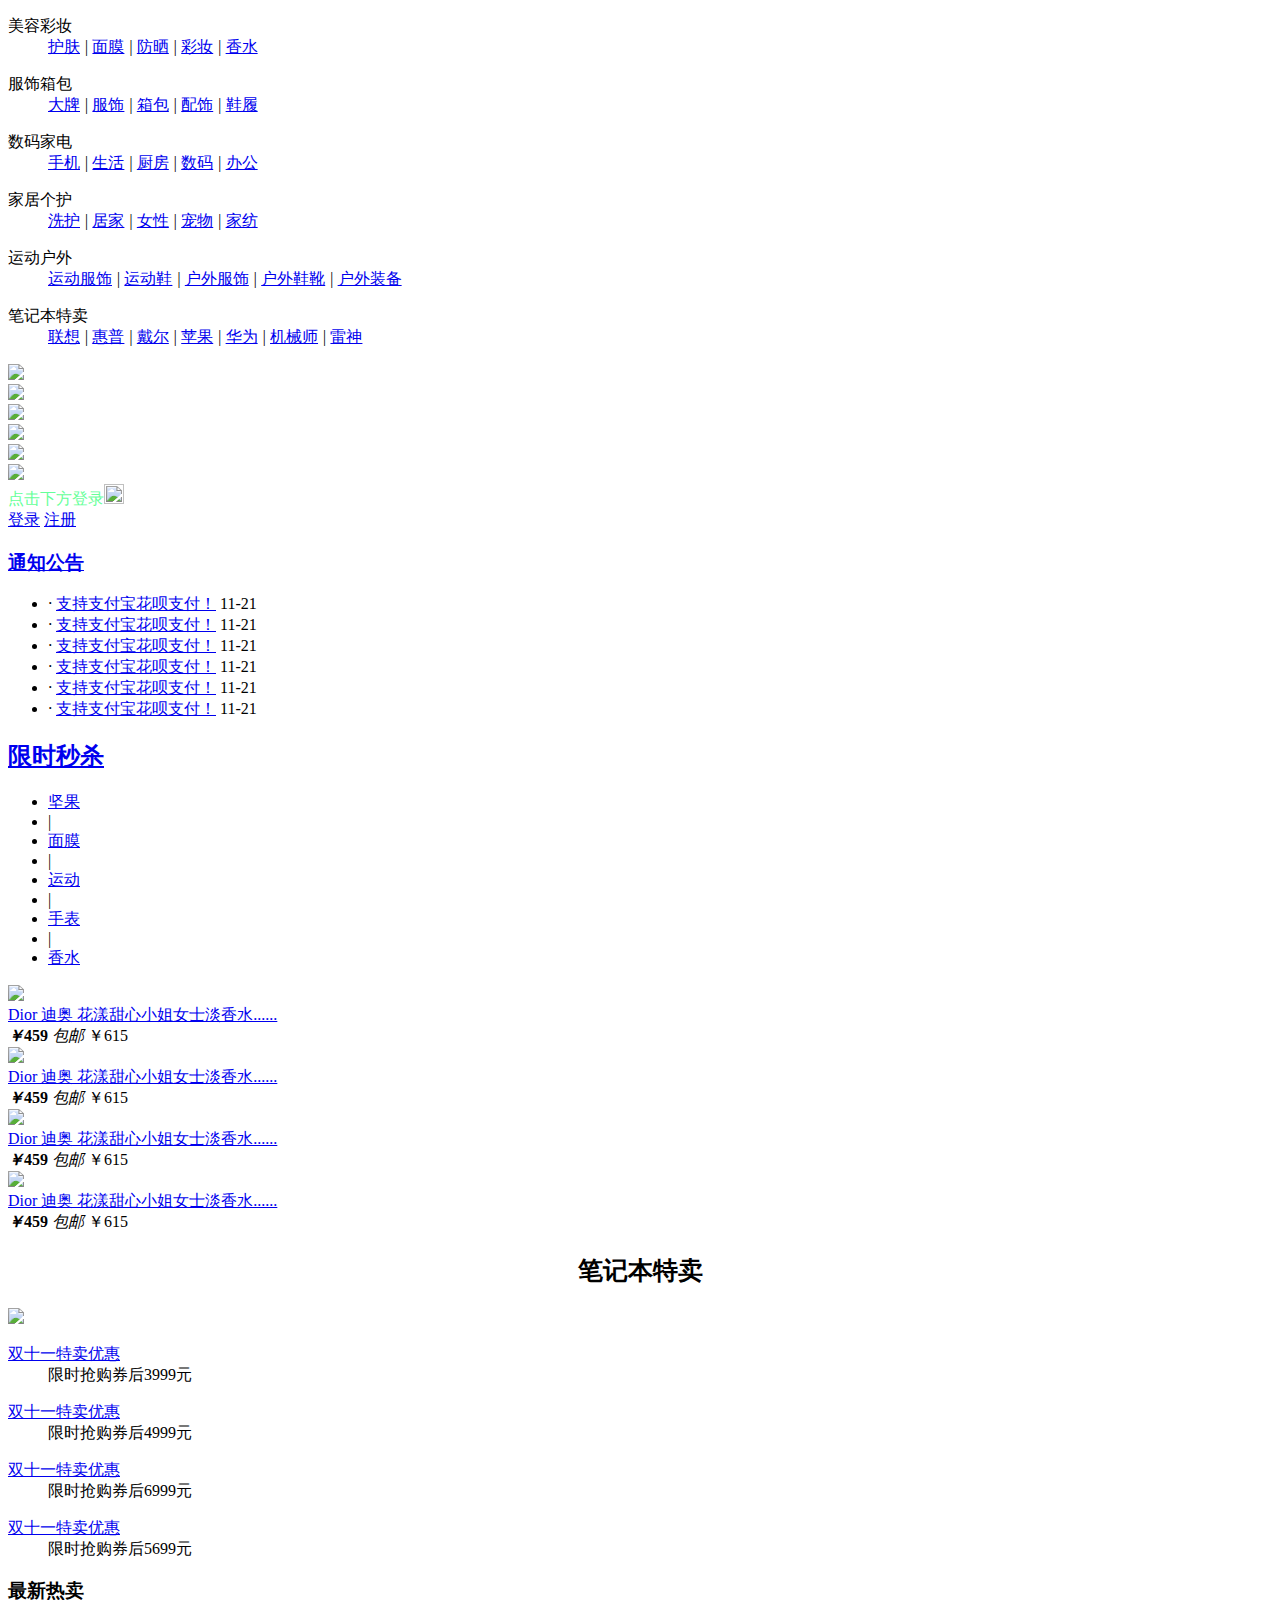
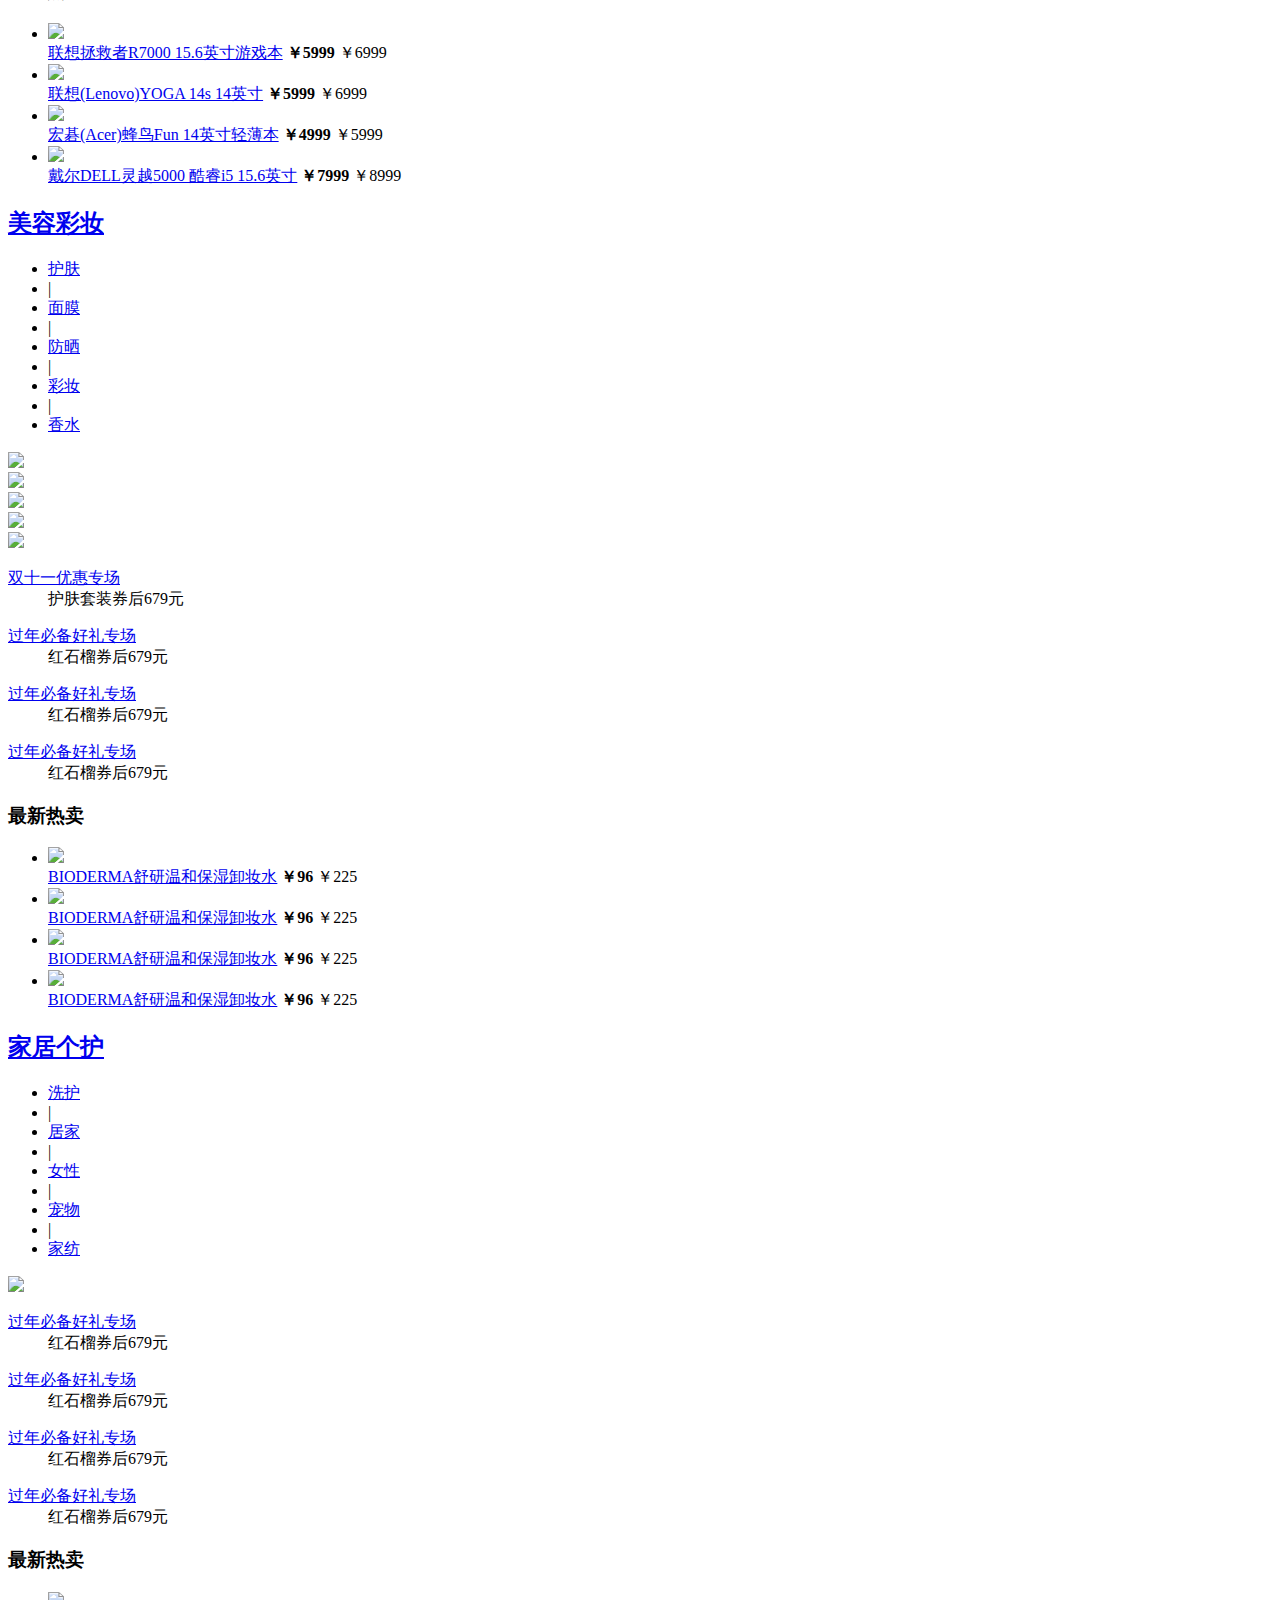
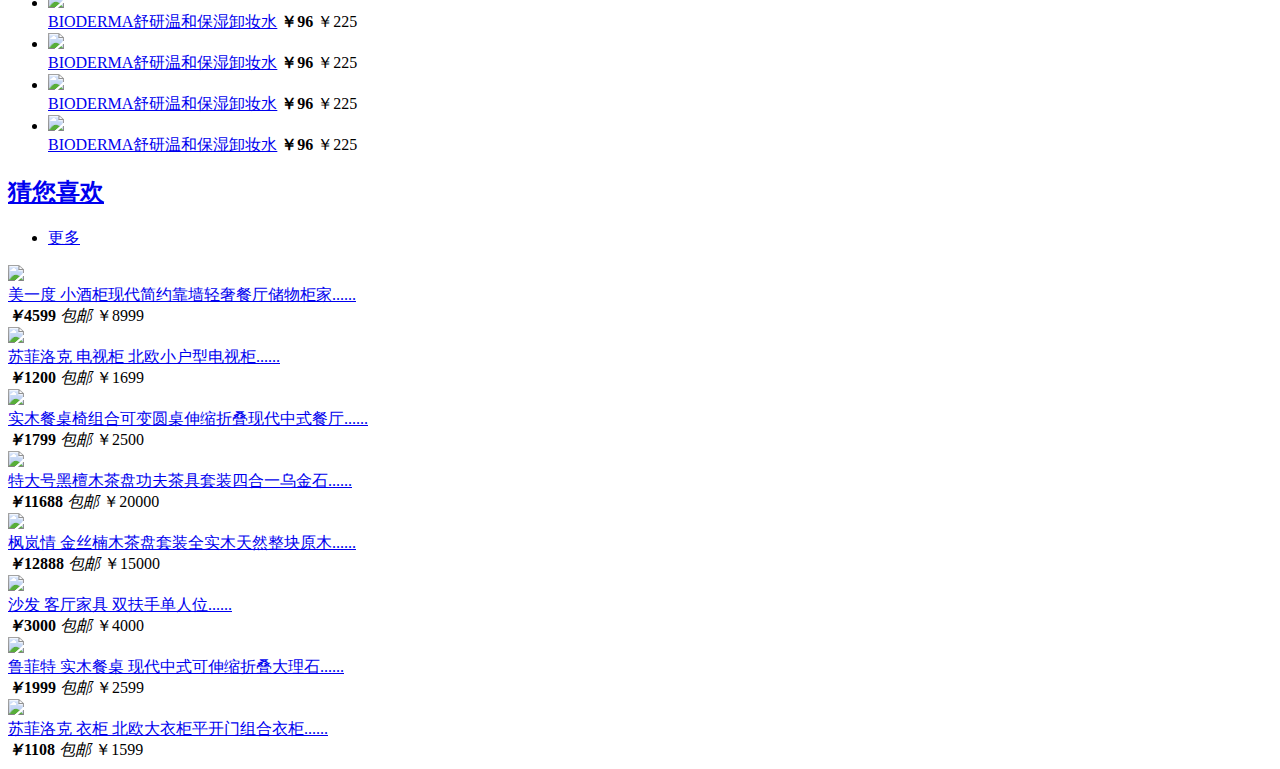
==== src/main/resources/templates/html/index.html @ c5b9b055 "commit Message" ====
<!DOCTYPE html>
<html lang="en" xmlns:th="http://www.thymeleaf.org">
<head>
<meta http-equiv="Content-Type" content="text/html; charset=utf-8" />
<title>首页面展示</title>
    <link rel="stylesheet" type="text/css" href="/layui/css/layui.css" > <!--引入layui的样式-->
    <link rel="stylesheet" type="text/css" href="/css/index.css">
    <link rel="stylesheet" type="text/css" href="/css/common.css">
    <script src="/layui/layui.js"></script>
    <meta http-equiv="refresh" content="120"> <!--页面几分钟刷新一次-->
</head>

<body>
<harder><div th:replace="html/Top.html :: myharder"  ></div></harder>
        <div id="main">
            <div class="container">
                <div class="section first-floor clear">
                    <div class="left">
                        <div id="navigation-category-content">
                            <dl>
                                <dt>美容彩妆</dt>
                                <dd>
                                    <a href="#">护肤</a>
                                    <em>|</em>
                                    <a href="#">面膜</a>
                                    <em>|</em>
                                    <a href="#">防晒</a>
                                    <em>|</em>
                                    <a href="#">彩妆</a>
                                    <em>|</em>
                                    <a href="#">香水</a>
                                </dd>
                            </dl>
                            <dl>
                                <dt>服饰箱包</dt>
                                <dd>
                                    <a href="#">大牌</a>
                                    <em>|</em>
                                    <a href="#">服饰</a>
                                    <em>|</em>
                                    <a href="#">箱包</a>
                                    <em>|</em>
                                    <a href="#">配饰</a>
                                    <em>|</em>
                                    <a href="#">鞋履</a>
                                </dd>
                            </dl>
                            <dl>
                                <dt>数码家电</dt>
                                <dd>
                                    <a href="#">手机</a>
                                    <em>|</em>
                                    <a href="#">生活</a>
                                    <em>|</em>
                                    <a href="#">厨房</a>
                                    <em>|</em>
                                    <a href="#">数码</a>
                                    <em>|</em>
                                    <a href="#">办公</a>
                                </dd>
                            </dl>
                            <dl>
                                <dt>家居个护</dt>
                                <dd>
                                    <a href="#">洗护</a>
                                    <em>|</em>
                                    <a href="#">居家</a>
                                    <em>|</em>
                                    <a href="#">女性</a>
                                    <em>|</em>
                                    <a href="#">宠物</a>
                                    <em>|</em>
                                    <a href="#">家纺</a>
                                </dd>
                            </dl>
                            <dl>
                                <dt>运动户外</dt>
                                <dd>
                                    <a href="#">运动服饰</a>
                                    <em>|</em>
                                    <a href="#">运动鞋</a>
                                    <em>|</em>
                                    <a href="#">户外服饰</a>
                                    <em>|</em>
                                    <a href="#">户外鞋靴</a>
                                    <em>|</em>
                                    <a href="#">户外装备</a>
                                </dd>
                            </dl>
                            <dl>
                                <dt>笔记本特卖</dt>
                                <dd>
                                    <a href="#">联想</a>
                                    <em>|</em>
                                    <a href="#">惠普</a>
                                    <em>|</em>
                                    <a href="#">戴尔</a>
                                    <em>|</em>
                                    <a href="#">苹果</a>
                                    <em>|</em>
                                    <a href="#">华为</a>
                                    <em>|</em>
                                    <a href="#">机械师</a>
                                    <em>|</em>
                                    <a href="#">雷神</a>
                                </dd>
                            </dl>
                        </div>
                    </div>
                    <div class="center">
                            <div class="layui-carousel" id="test1">
                                <div carousel-item>
                                    <div><img src="/pic/z1.jpg"></div>
                                    <div><img src="/pic/z2.jpg"></div>
                                    <div><img src="/pic/z3.jpg"></div>
                                    <div><img src="/pic/z4.jpg"></div>
                                    <div><img src="/pic/z5.jpg"></div>
                                </div>

                                <script>
                                    layui.use('carousel', function(){
                                        var carousel = layui.carousel;
                                        //建造实例
                                        carousel.render({
                                            elem: '#test1'
                                            ,width: '500px' //设置容器宽度
                                            ,height:'450px'
                                            ,arrow: 'hover' //悬停显示箭头
                                            ,anim: 'fade' //切换动画方式
                                            ,interval: 2000 //切换的时间
                                        });
                                    });
                                </script>
                    </div>
                    </div>
                    <div class="right">
                        <div class="user">
                            <img src="/img/avatar.png">
                            <div class="welcome"><span style="color:#6F9;">点击下方登录</span><img src="/img/down.gif" style="width:20px; height:20px;"/> </div>
                            <div>
                                <a href="/Login/login" class="login" onmousemove="this.style.backgroundColor='#C09'" onmouseout="this.style.backgroundColor='#E00000'" >登录</a>
                                <a href="/Login/registered" class="register" onmousemove="this.style.backgroundColor='#C09'" onmouseout="this.style.backgroundColor='#009900'">注册</a>
                            </div>
                        </div>
                        <div class="notice">
                            <h3>
                                <a href="#">通知公告</a>
                            </h3>
                            <ul>
                                <li>
                                    <em>&middot;</em>
                                    <a href="#">支持支付宝花呗支付！</a>
                                    <span>11-21</span>
                                </li>
                                <li>
                                    <em>&middot;</em>
                                    <a href="#">支持支付宝花呗支付！</a>
                                    <span>11-21</span>
                                </li>
                                <li>
                                    <em>&middot;</em>
                                    <a href="#">支持支付宝花呗支付！</a>
                                    <span>11-21</span>
                                </li>
                                <li>
                                    <em>&middot;</em>
                                    <a href="#">支持支付宝花呗支付！</a>
                                    <span>11-21</span>
                                </li>
                                <li>
                                    <em>&middot;</em>
                                    <a href="#">支持支付宝花呗支付！</a>
                                    <span>11-21</span>
                                </li>
                                <li>
                                    <em>&middot;</em>
                                    <a href="#">支持支付宝花呗支付！</a>
                                    <span>11-21</span>
                                </li>
                            </ul>
                        </div>
                    </div>
                </div>
                <div class="section second-floor goods-list-row clear">
                    <div class="section-heading clear">
                        <h2 class="float-left">
                            <a href="#">限时秒杀</a>
                        </h2>
                        <ul class="float-right">
                            <li>
                                <a href="#">坚果</a>
                            </li>
                            <li class="separator">|</li>
                            <li>
                                <a href="#">面膜</a>
                            </li>
                            <li class="separator">|</li>
                            <li>
                                <a href="#">运动</a>
                            </li>
                            <li class="separator">|</li>
                            <li>
                                <a href="#">手表</a>
                            </li>
                            <li class="separator">|</li>
                            <li>
                                <a href="#">香水</a>
                            </li>
                        </ul>
                    </div>

                    <div class="goods-list-item">
                        <div class="layui-anim layui-anim-scale">
                        <div class="goods-list-image">
                            <a href="#">
                                <img src="/pic/goods/1.jpg">
                            </a>
                        </div>
                        <div class="goods-list-name">
                            <a href="#">Dior 迪奥 花漾甜心小姐女士淡香水......</a>
                        </div>
                        <div class="goods-list-info">
                            <strong><em>￥</em>459</strong>
                            <em>包邮</em>
                            <span>￥615</span>
                        </div>
                        </div>
                    </div>
                    <div class="goods-list-item">
                        <div class="layui-anim layui-anim-scale">
                        <div class="goods-list-image">
                            <a href="#">
                                <img src="/pic/goods/2.jpg">
                            </a>
                        </div>
                        <div class="goods-list-name">
                            <a href="#">Dior 迪奥 花漾甜心小姐女士淡香水......</a>
                        </div>
                        <div class="goods-list-info">
                            <strong><em>￥</em>459</strong>
                            <em>包邮</em>
                            <span>￥615</span>
                        </div>
                        </div>
                    </div>
                    <div class="goods-list-item">
                        <div class="layui-anim layui-anim-scale">
                            <div class="goods-list-image">
                                <a href="#">
                                    <img src="/pic/goods/3.jpg">
                                </a>
                            </div>
                            <div class="goods-list-name">
                                <a href="#">Dior 迪奥 花漾甜心小姐女士淡香水......</a>
                            </div>
                            <div class="goods-list-info">
                                <strong><em>￥</em>459</strong>
                                <em>包邮</em>
                                <span>￥615</span>
                            </div>
                        </div>
                    </div>
                    <div class="goods-list-item">
                        <div class="layui-anim layui-anim-scale">
                        <div class="goods-list-image">
                            <a href="#">
                                <img src="/pic/goods/4.jpg">
                            </a>
                        </div>
                        <div class="goods-list-name">
                            <a href="#">Dior 迪奥 花漾甜心小姐女士淡香水......</a>
                        </div>
                        <div class="goods-list-info">
                            <strong><em>￥</em>459</strong>
                            <em>包邮</em>
                            <span>￥615</span>
                        </div>
                    </div>
                    </div>
                </div>
                <div class="section-heading clear">
                    <h2 style="font-size: 25px; font-family: 'Arial Rounded MT Bold'" align="center">笔记本特卖</h2>
                </div>
                <div class="section fourth-floor clear">
                    <div class="left">
                        <a href="#">
                            <img src="/pic/ad/bjb1.jpg">
                        </a>
                    </div>
                    <div class="center">
                        <div class="center-row clear">
                            <div class="center-grid float-left">
                                <dl style="background: url('/pic/ad/bjb2.jpg') center bottom no-repeat;">
                                    <dt>
                                        <a href="#">双十一特卖优惠</a>
                                    </dt>
                                    <dd>限时抢购券后3999元</dd>
                                </dl>
                            </div>
                            <div class="center-grid float-left">
                                <dl style="background: url('/pic/ad/bjb3.jpg') center bottom no-repeat;">
                                    <dt>
                                        <a href="#">双十一特卖优惠</a>
                                    </dt>
                                    <dd>限时抢购券后4999元</dd>
                                </dl>
                            </div>
                        </div>
                        <div class="center-row clear">
                            <div class="center-grid float-left">
                                <dl style="background: url('/pic/ad/bjb4.jpg') center bottom no-repeat;">
                                    <dt>
                                        <a href="#">双十一特卖优惠</a>
                                    </dt>
                                    <dd>限时抢购券后6999元</dd>
                                </dl>
                            </div>
                            <div class="center-grid float-left">
                                <dl style="background: url('/pic/ad/bjb5.jpg') center bottom no-repeat;">
                                    <dt>
                                        <a href="#">双十一特卖优惠</a>
                                    </dt>
                                    <dd>限时抢购券后5699元</dd>
                                </dl>
                            </div>
                        </div>
                    </div>
                    <div class="right">
                        <div class="goods-ranking-list">
                            <h3>最新热卖</h3>
                            <ul>
                                <li>
                                    <img src="/pic/ad/rm1.jpg">
                                    <div>
                                        <a href="#">联想拯救者R7000 15.6英寸游戏本</a>
                                        <strong>￥5999</strong>
                                        <span>￥6999</span>
                                    </div>
                                </li>
                                <li>
                                    <img src="/pic/ad/rm2.jpg">
                                    <div>
                                        <a href="#">联想(Lenovo)YOGA 14s 14英寸</a>
                                        <strong>￥5999</strong>
                                        <span>￥6999</span>
                                    </div>
                                </li>
                                <li>
                                    <img src="/pic/ad/rm3.jpg">
                                    <div>
                                        <a href="#">宏碁(Acer)蜂鸟Fun 14英寸轻薄本</a>
                                        <strong>￥4999</strong>
                                        <span>￥5999</span>
                                    </div>
                                </li>
                                <li>
                                    <img src="/pic/ad/rm4.jpg">
                                    <div>
                                        <a href="#">戴尔DELL灵越5000 酷睿i5 15.6英寸</a>
                                        <strong>￥7999</strong>
                                        <span>￥8999</span>
                                    </div>
                                </li>
                            </ul>
                        </div>
                    </div>
                </div>
                <div class="section-heading clear">
                    <h2 class="float-left">
                        <a href="#">美容彩妆</a>
                    </h2>
                    <ul class="float-right">
                        <li>
                            <a href="#">护肤</a>
                        </li>
                        <li class="separator">|</li>
                        <li>
                            <a href="#">面膜</a>
                        </li>
                        <li class="separator">|</li>
                        <li>
                            <a href="#">防晒</a>
                        </li>
                        <li class="separator">|</li>
                        <li>
                            <a href="#">彩妆</a>
                        </li>
                        <li class="separator">|</li>
                        <li>
                            <a href="#">香水</a>
                        </li>
                    </ul>
                </div>
                <div class="section third-floor clear">
                    <div class="left">
                        <a href="#">
                            <div class="layui-carousel" id="test2">
                                <div carousel-item>
                                    <div><img src="/pic/ad/1.png"></div>
                                    <div><img src="/pic/ad/hf1.jpg"></div>
                                    <div><img src="/pic/ad/hf2.jpg"></div>
                                    <div><img src="/pic/ad/hf3.jpg"></div>
                                    <div><img src="/pic/ad/hf4.jpg"></div>
                                </div>
                            </div>
                        </a>
                        <script>
                            layui.use('carousel', function(){
                                var carousel = layui.carousel;
                                //建造实例
                                carousel.render({
                                    elem: '#test2'
                                    ,width: '235px' //设置容器宽度
                                    ,height:'490px'
                                    ,arrow: 'hover' //悬停显示箭头
                                    ,anim: 'fade' //切换动画方式
                                    ,indicator:'none'
                                    ,interval: 2000 //切换的时间

                                });
                            });
                        </script>
                    </div>
                    <div class="center">
                        <div class="center-row clear">
                            <div class="center-grid float-left">
                                <dl style="background: url('/pic/ad/3.png') center bottom no-repeat;">
                                    <dt>
                                        <a href="#">双十一优惠专场</a>
                                    </dt>
                                    <dd>护肤套装券后679元</dd>
                                </dl>
                            </div>
                            <div class="center-grid float-left">
                                <dl style="background: url('/pic/ad/4.png') center bottom no-repeat;">
                                    <dt>
                                        <a href="#">过年必备好礼专场</a>
                                    </dt>
                                    <dd>红石榴券后679元</dd>
                                </dl>
                            </div>
                        </div>
                        <div class="center-row clear">
                            <div class="center-grid float-left">
                                <dl style="background: url('/pic/ad/5.png') center bottom no-repeat;">
                                    <dt>
                                        <a href="#">过年必备好礼专场</a>
                                    </dt>
                                    <dd>红石榴券后679元</dd>
                                </dl>
                            </div>
                            <div class="center-grid float-left">
                                <dl style="background: url('/pic/ad/6.png') center bottom no-repeat;">
                                    <dt>
                                        <a href="#">过年必备好礼专场</a>
                                    </dt>
                                    <dd>红石榴券后679元</dd>
                                </dl>
                            </div>
                        </div>
                    </div>
                    <div class="right">
                        <div class="goods-ranking-list">
                            <h3>最新热卖</h3>
                            <ul>
                                <li>
                                    <img src="/pic/goods/5.jpg">
                                    <div>
                                        <a href="#">BIODERMA舒研温和保湿卸妆水</a>
                                        <strong>￥96</strong>
                                        <span>￥225</span>
                                    </div>
                                </li>
                                <li>
                                    <img src="/pic/goods/6.jpg">
                                    <div>
                                        <a href="#">BIODERMA舒研温和保湿卸妆水</a>
                                        <strong>￥96</strong>
                                        <span>￥225</span>
                                    </div>
                                </li>
                                <li>
                                    <img src="/pic/goods/7.jpg">
                                    <div>
                                        <a href="#">BIODERMA舒研温和保湿卸妆水</a>
                                        <strong>￥96</strong>
                                        <span>￥225</span>
                                    </div>
                                </li>
                                <li>
                                    <img src="/pic/goods/8.jpg">
                                    <div>
                                        <a href="#">BIODERMA舒研温和保湿卸妆水</a>
                                        <strong>￥96</strong>
                                        <span>￥225</span>
                                    </div>
                                </li>
                            </ul>
                        </div>
                    </div>
                </div>
               <div class="section-heading clear">
                    <h2 class="float-left">
                        <a href="#">家居个护</a>
                    </h2>
                    <ul class="float-right">
                        <li>
                            <a href="#">洗护</a>
                        </li>
                        <li class="separator">|</li>
                        <li>
                            <a href="#">居家</a>
                        </li>
                        <li class="separator">|</li>
                        <li>
                            <a href="#">女性</a>
                        </li>
                        <li class="separator">|</li>
                        <li>
                            <a href="#">宠物</a>
                        </li>
                        <li class="separator">|</li>
                        <li>
                            <a href="#">家纺</a>
                        </li>
                    </ul>
                </div>
                <div class="section fourth-floor clear">
                    <div class="left">
                        <a href="#">
                            <img src="/pic/ad/2.png">
                        </a>
                    </div>
                    <div class="center">
                        <div class="center-row clear">
                            <div class="center-grid float-left">
                                <dl style="background: url('/pic/ad/6.png') center bottom no-repeat;">
                                    <dt>
                                        <a href="#">过年必备好礼专场</a>
                                    </dt>
                                    <dd>红石榴券后679元</dd>
                                </dl>
                            </div>
                            <div class="center-grid float-left">
                                <dl style="background: url('/pic/ad/7.png') center bottom no-repeat;">
                                    <dt>
                                        <a href="#">过年必备好礼专场</a>
                                    </dt>
                                    <dd>红石榴券后679元</dd>
                                </dl>
                            </div>
                        </div>
                        <div class="center-row clear">
                            <div class="center-grid float-left">
                                <dl style="background: url('/pic/ad/8.png') center bottom no-repeat;">
                                    <dt>
                                        <a href="#">过年必备好礼专场</a>
                                    </dt>
                                    <dd>红石榴券后679元</dd>
                                </dl>
                            </div>
                            <div class="center-grid float-left">
                                <dl style="background: url('/pic/ad/6.png') center bottom no-repeat;">
                                    <dt>
                                        <a href="#">过年必备好礼专场</a>
                                    </dt>
                                    <dd>红石榴券后679元</dd>
                                </dl>
                            </div>
                        </div>
                    </div>
                    <div class="right">
                        <div class="goods-ranking-list">
                            <h3>最新热卖</h3>
                            <ul>
                                <li>
                                    <img src="/pic/goods/9.jpg">
                                    <div>
                                        <a href="#">BIODERMA舒研温和保湿卸妆水</a>
                                        <strong>￥96</strong>
                                        <span>￥225</span>
                                    </div>
                                </li>
                                <li>
                                    <img src="/pic/goods/10.jpg">
                                    <div>
                                        <a href="#">BIODERMA舒研温和保湿卸妆水</a>
                                        <strong>￥96</strong>
                                        <span>￥225</span>
                                    </div>
                                </li>
                                <li>
                                    <img src="/pic/goods/11.jpg">
                                    <div>
                                        <a href="#">BIODERMA舒研温和保湿卸妆水</a>
                                        <strong>￥96</strong>
                                        <span>￥225</span>
                                    </div>
                                </li>
                                <li>
                                    <img src="/pic/goods/12.jpg">
                                    <div>
                                        <a href="#">BIODERMA舒研温和保湿卸妆水</a>
                                        <strong>￥96</strong>
                                        <span>￥225</span>
                                    </div>
                                </li>
                            </ul>
                        </div>
                    </div>
                </div>
                <div class="section-heading clear">
                    <h2 class="float-left">
                        <a href="#">猜您喜欢</a>
                    </h2>
                    <ul class="float-right">
                        <li>
                            <a href="#">更多</a>
                        </li>
                    </ul>
                </div>
                <div class="section fifth-floor goods-list-row clear">
                    <div class="goods-list-item">
                        <div class="layui-anim layui-anim-rotate">
                        <div class="goods-list-image">
                            <a href="#">
                                <img src="/pic/goods/jj1.jpg">
                            </a>
                        </div>
                        </div>
                        <div class="goods-list-name">
                            <a href="#">美一度 小酒柜现代简约靠墙轻奢餐厅储物柜家......</a>
                        </div>
                        <div class="goods-list-info">
                            <strong><em>￥</em>4599</strong>
                            <em>包邮</em>
                            <span>￥8999</span>
                        </div>
                    </div>
                    <div class="goods-list-item">
                        <div class="layui-anim layui-anim-scaleSpring">
                        <div class="goods-list-image">
                            <a href="#">
                                <img src="/pic/goods/jj2.jpg">
                            </a>
                        </div>
                        </div>
                        <div class="goods-list-name">
                            <a href="#">苏菲洛克 电视柜 北欧小户型电视柜......</a>
                        </div>
                        <div class="goods-list-info">
                            <strong><em>￥</em>1200</strong>
                            <em>包邮</em>
                            <span>￥1699</span>
                        </div>
                    </div>
                    <div class="goods-list-item">
                        <div class="layui-anim layui-anim-rotate">
                        <div class="goods-list-image">
                            <a href="#">
                                <img src="/pic/goods/jj3.jpg">
                            </a>
                        </div>
                        </div>
                        <div class="goods-list-name">
                            <a href="#">实木餐桌椅组合可变圆桌伸缩折叠现代中式餐厅......</a>
                        </div>
                        <div class="goods-list-info">
                            <strong><em>￥</em>1799</strong>
                            <em>包邮</em>
                            <span>￥2500</span>
                        </div>
                    </div>
                    <div class="goods-list-item">
                        <div class="layui-anim layui-anim-scaleSpring">
                        <div class="goods-list-image">
                            <a href="#">
                                <img src="/pic/goods/jj4.jpg">
                            </a>
                        </div>
                        </div>
                        <div class="goods-list-name">
                            <a href="#"> 特大号黑檀木茶盘功夫茶具套装四合一乌金石......</a>
                        </div>
                        <div class="goods-list-info">
                            <strong><em>￥</em>11688</strong>
                            <em>包邮</em>
                            <span>￥20000</span>
                        </div>
                    </div>
                </div>
                <div class="section fifth-floor goods-list-row clear">
                    <div class="goods-list-item">
                        <div class="layui-anim layui-anim-fadein">
                        <div class="goods-list-image">
                            <a href="#">
                                <img src="/pic/goods/jjm1.jpg">
                            </a>
                        </div>
                        </div>
                        <div class="goods-list-name">
                            <a href="#">枫岚情 金丝楠木茶盘套装全实木天然整块原木......</a>
                        </div>
                        <div class="goods-list-info">
                            <strong><em>￥</em>12888</strong>
                            <em>包邮</em>
                            <span>￥15000</span>
                        </div>
                    </div>
                    <div class="goods-list-item">
                        <div class="layui-anim layui-anim-up">
                        <div class="goods-list-image">
                            <a href="#">
                                <img src="/pic/goods/jjm2.jpg">
                            </a>
                        </div>
                        </div>
                        <div class="goods-list-name">
                            <a href="#">沙发 客厅家具 双扶手单人位......</a>
                        </div>
                        <div class="goods-list-info">
                            <strong><em>￥</em>3000</strong>
                            <em>包邮</em>
                            <span>￥4000</span>
                        </div>
                    </div>
                    <div class="goods-list-item">
                        <div class="layui-anim layui-anim-scale">
                        <div class="goods-list-image">
                            <a href="#">
                                <img src="/pic/goods/jjm3.jpg">
                            </a>
                        </div>
                        </div>
                        <div class="goods-list-name">
                            <a href="#">鲁菲特 实木餐桌 现代中式可伸缩折叠大理石......</a>
                        </div>
                        <div class="goods-list-info">
                            <strong><em>￥</em>1999</strong>
                            <em>包邮</em>
                            <span>￥2599</span>
                        </div>
                    </div>
                    <div class="goods-list-item">
                        <div class="layui-anim layui-anim-upbit">
                        <div class="goods-list-image">
                            <a href="#">
                                <img src="/pic/goods/jjm4.jpg">
                            </a>
                        </div>
                        </div>
                        <div class="goods-list-name">
                            <a href="#">苏菲洛克 衣柜 北欧大衣柜平开门组合衣柜......</a>
                        </div>
                        <div class="goods-list-info">
                            <strong><em>￥</em>1108</strong>
                            <em>包邮</em>
                            <span>￥1599</span>
                        </div>
                    </div>
                </div>
            </div>
        </div>
<footer><div th:replace="html/Remnant.html :: myremnant"  ></div></footer>
</body>
</html>
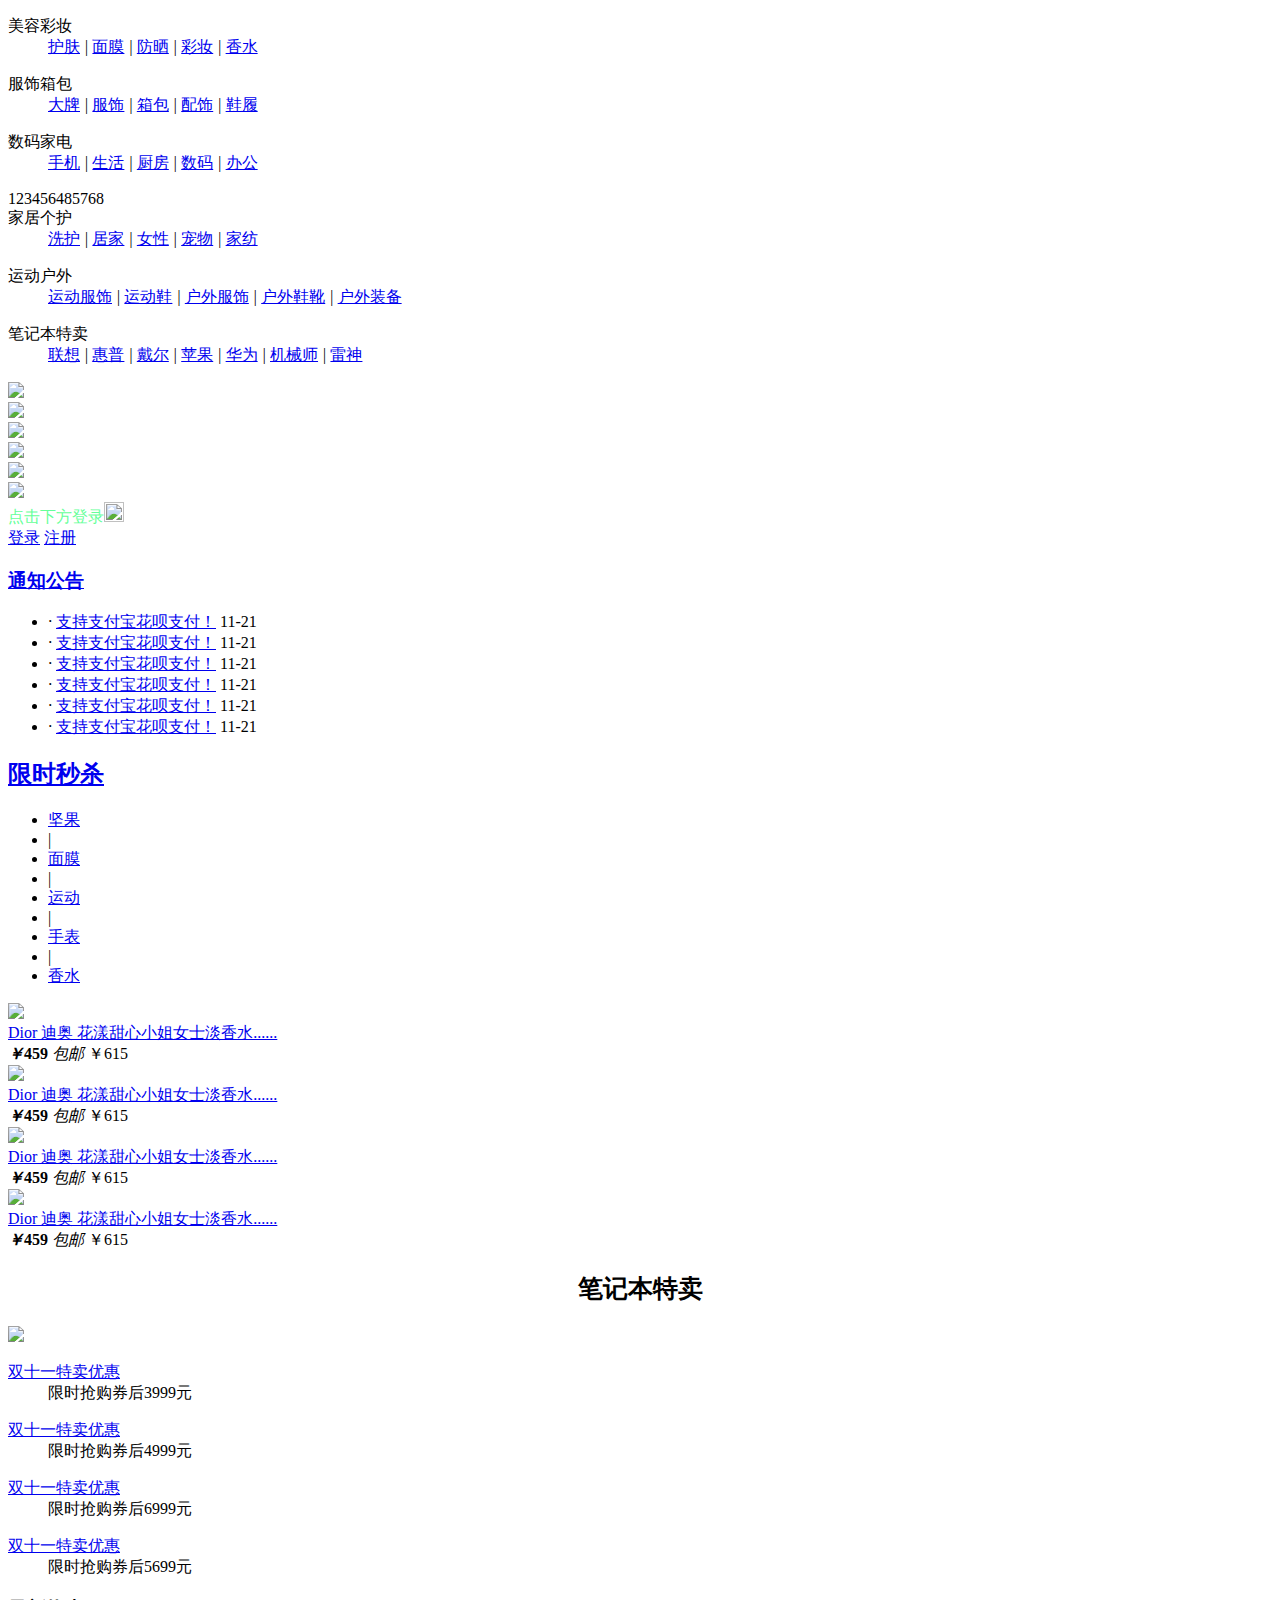
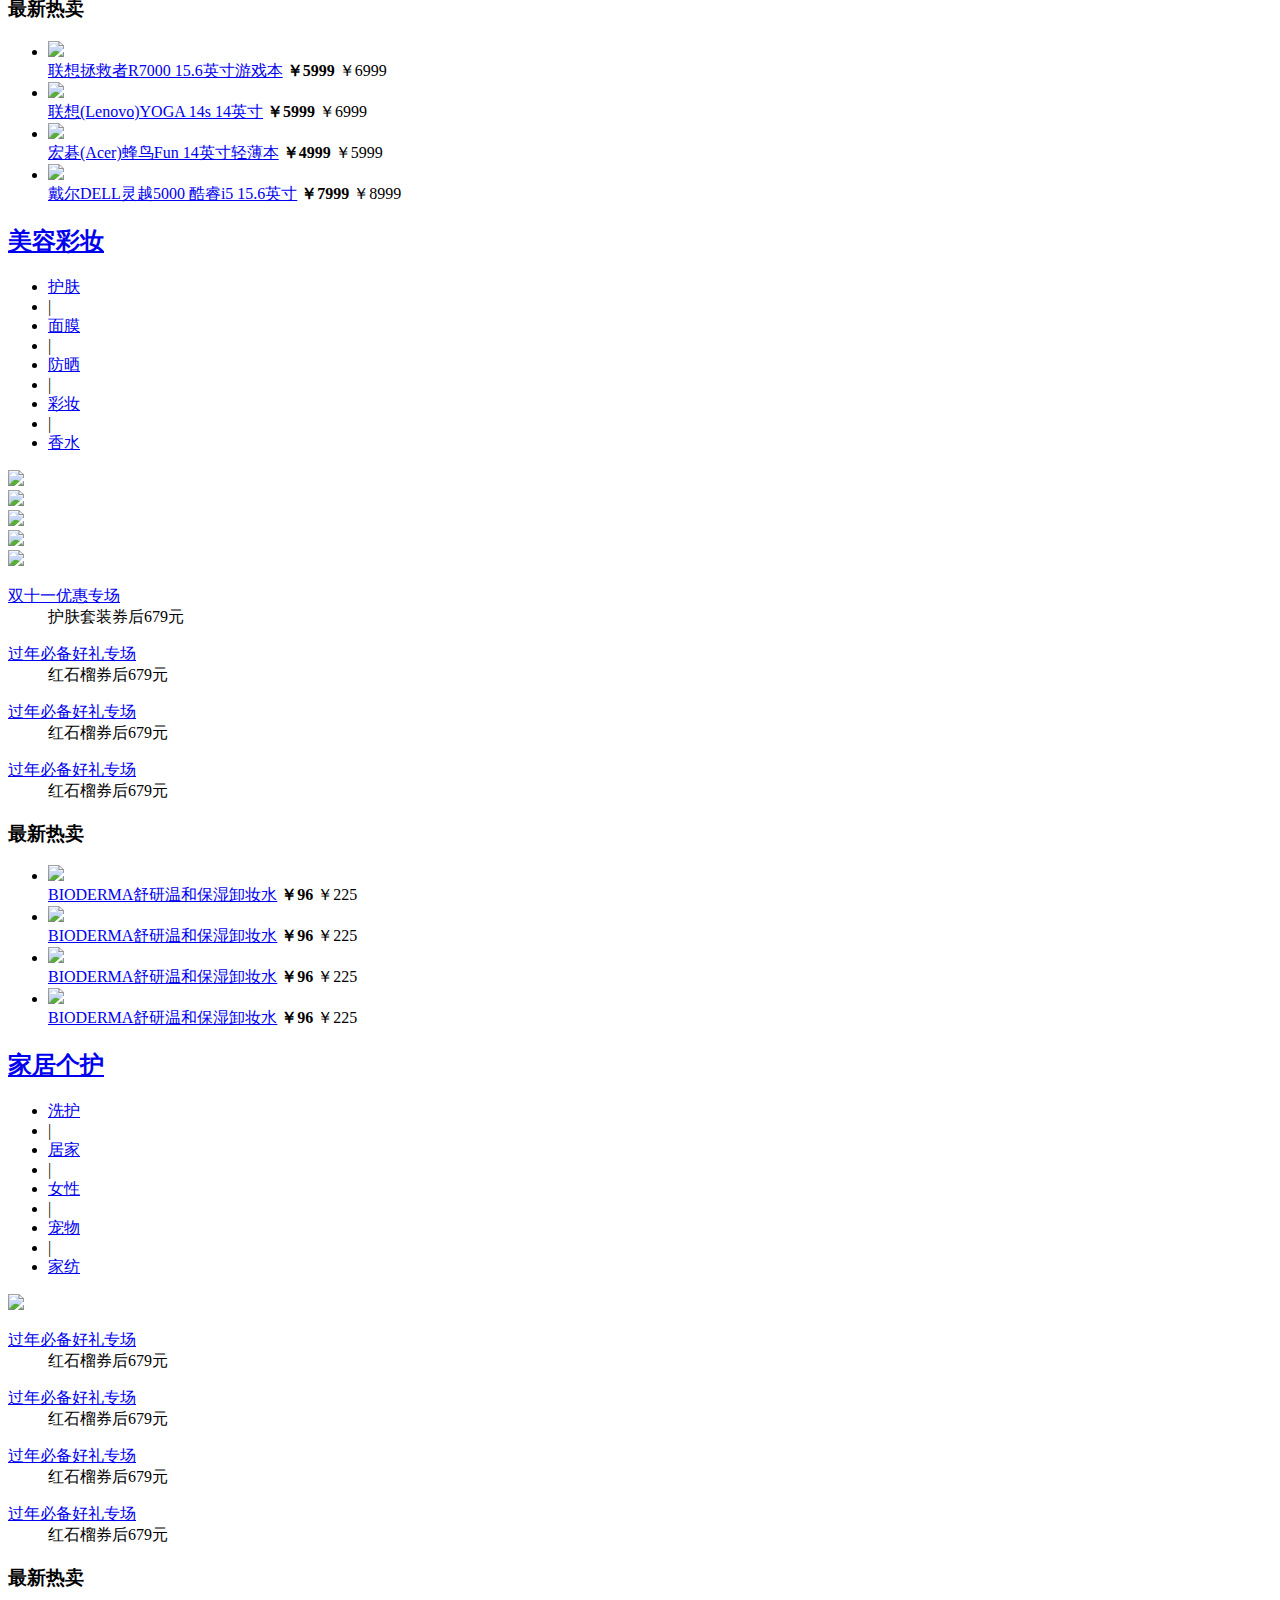
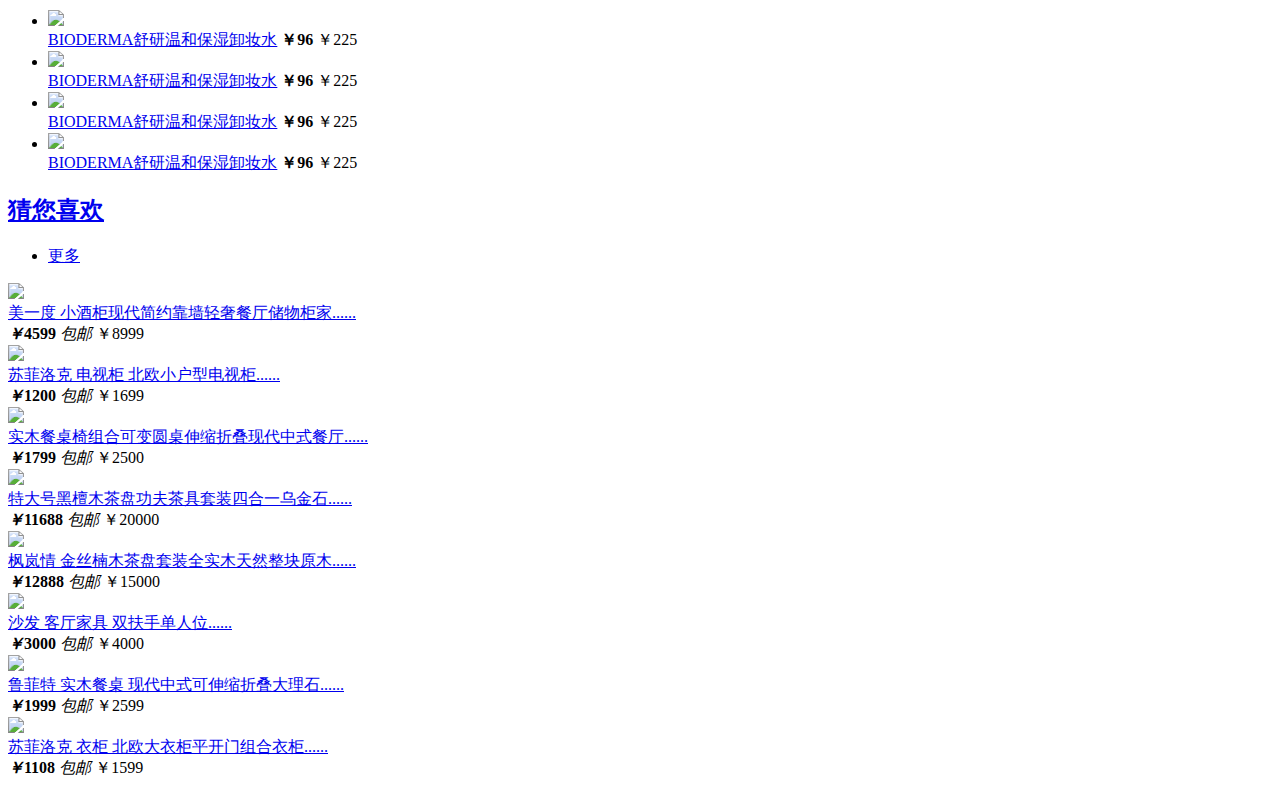
==== commit 03341ca3: "commit Message" ====
--- a/src/main/resources/templates/html/index.html
+++ b/src/main/resources/templates/html/index.html
@@ -60,6 +60,11 @@
                                 </dd>
                             </dl>
                             <dl>
+
+
+
+
+                                123456485768
                                 <dt>家居个护</dt>
                                 <dd>
                                     <a href="#">洗护</a>
@@ -138,7 +143,7 @@
                             <img src="/img/avatar.png">
                             <div class="welcome"><span style="color:#6F9;">点击下方登录</span><img src="/img/down.gif" style="width:20px; height:20px;"/> </div>
                             <div>
-                                <a href="/Login/login" class="login" onmousemove="this.style.backgroundColor='#C09'" onmouseout="this.style.backgroundColor='#E00000'" >登录</a>
+                                <a href="/Login/users" class="login" onmousemove="this.style.backgroundColor='#C09'" onmouseout="this.style.backgroundColor='#E00000'" >登录</a>
                                 <a href="/Login/registered" class="register" onmousemove="this.style.backgroundColor='#C09'" onmouseout="this.style.backgroundColor='#009900'">注册</a>
                             </div>
                         </div>
